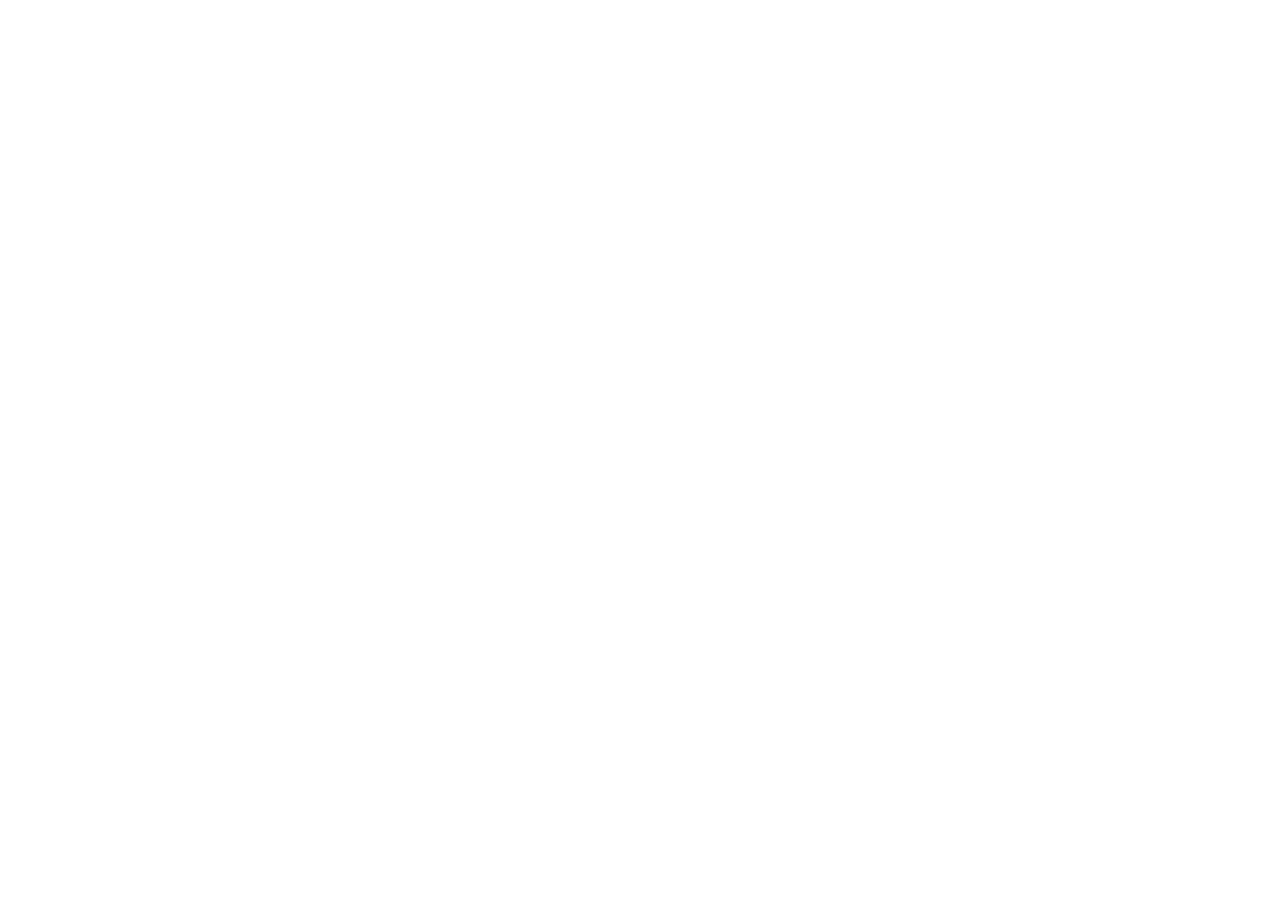
==== js/js08/js08-objetos.html @ 95bb9922 "cambios añadidos" ====
<!DOCTYPE html>
<html lang="es">
<head>
    <meta charset="UTF-8">
    <meta http-equiv="X-UA-Compatible" content="IE=edge">
    <meta name="viewport" content="width=device-width, initial-scale=1.0">
    <title>Document</title>
</head>
<body>
    <script src="/js08/js08-objetos.js"></script>
</body>
</html>
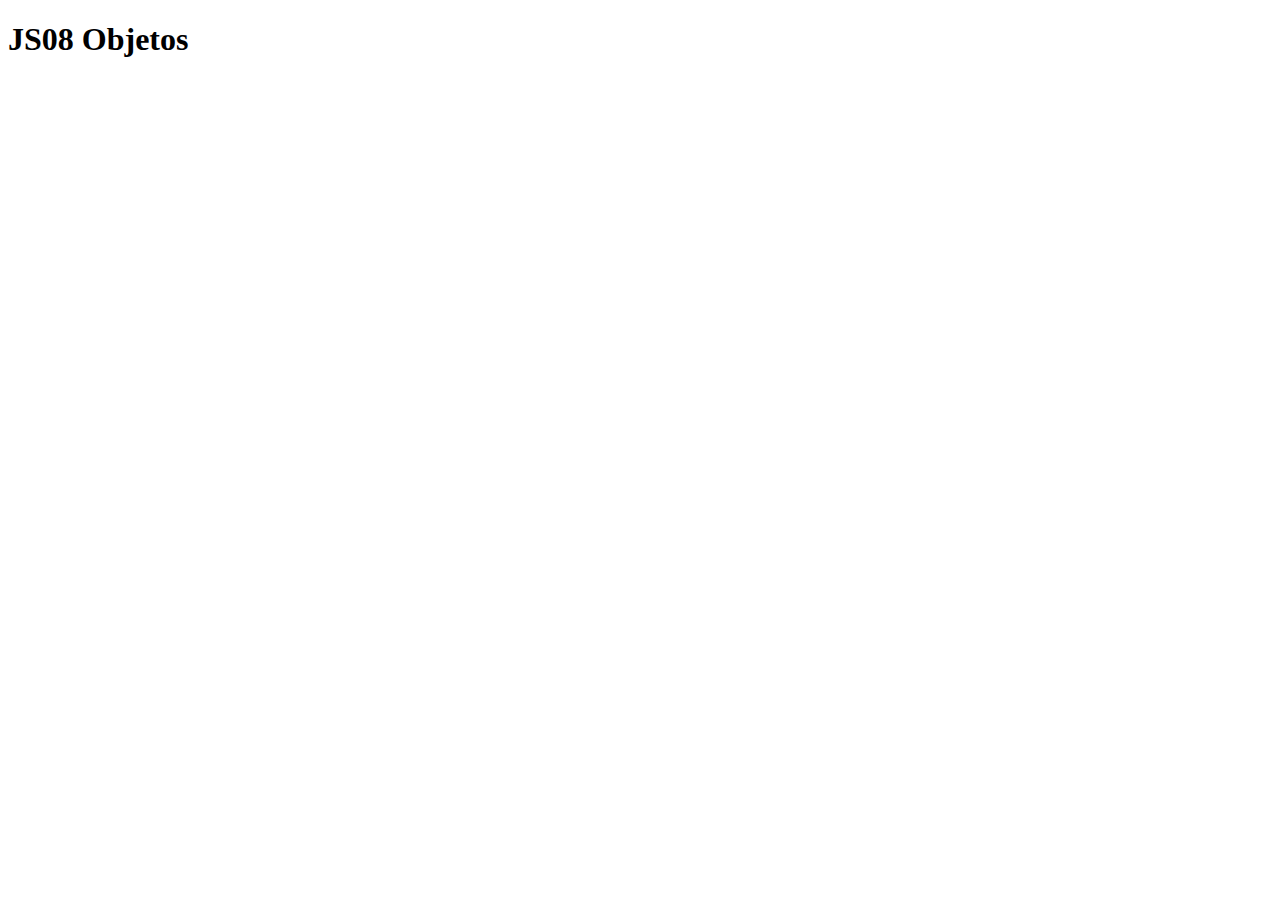
==== commit bf73a529: "actualizacion codigo json" ====
--- a/js/js08/js08-objetos.html
+++ b/js/js08/js08-objetos.html
@@ -7,6 +7,7 @@
     <title>Document</title>
 </head>
 <body>
+    <h1>JS08 Objetos</h1>
     <script src="/js08/js08-objetos.js"></script>
 </body>
 </html>